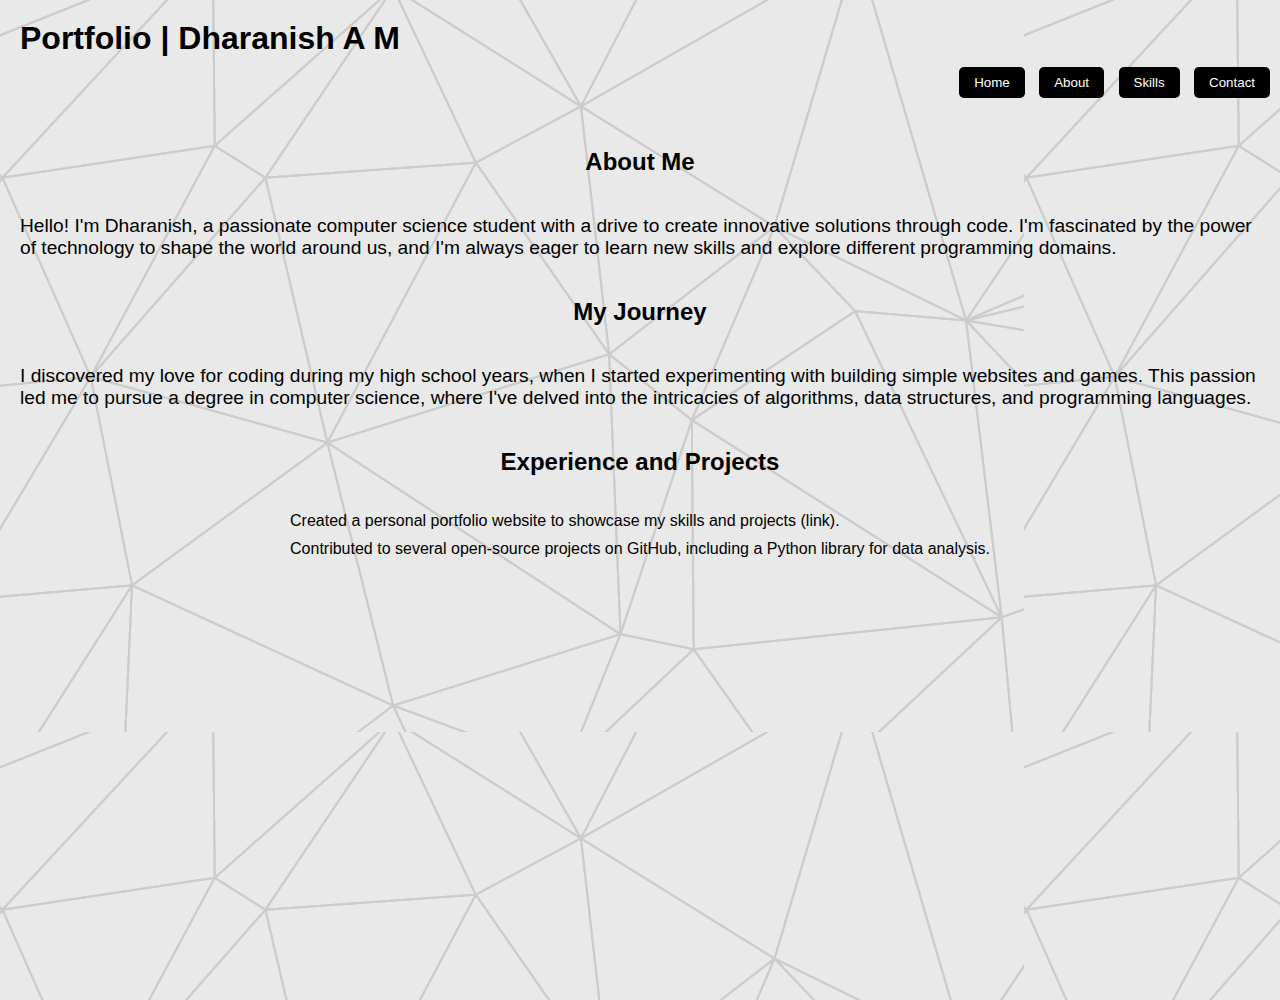
==== DHARANISH A M - PORTFOLIO/about.html @ 79ab1d55 "Add files via upload" ====
<!DOCTYPE html>
  <html lang="en">
  <head>
    <meta charset="UTF-8">
    <meta name="viewport" content="width=device-width, initial-scale=1.0">
    <link rel="stylesheet" href="about.css"> <title>About | Portfolio</title>
  </head>
  <body>
    <div id="grid1">
      <div>
        <h1 id="Portfolio"><b>Portfolio | Dharanish A M</b></h1>
      </div>
    </div>

    <div id="grid2">
      <div style="text-align: right;">
        <button onclick="openPage('index.html')" id="home">Home</button>
            <button onclick="openPage('about.html')" id="about">About</button>
            <button onclick="openPage('skills.html')" id="skills">Skills</button>
            <button onclick="openPage('contact.html')" id="contact">Contact</button>
      </div>
    </div>

    <div id="grid3">
      <h2><b>About Me</b></h2>
      <p>Hello! I'm Dharanish, a passionate computer science student with a drive to create innovative solutions through code. I'm fascinated by the power of technology to shape the world around us, and I'm always eager to learn new skills and explore different programming domains.</p>

      <h2><b>My Journey</b></h2>
      <p>I discovered my love for coding during my high school years, when I started experimenting with building simple websites and games. This passion led me to pursue a degree in computer science, where I've delved into the intricacies of algorithms, data structures, and programming languages.</p>

      <h2><b>Experience and Projects</b></h2>
      <ul>
        <li>Created a personal portfolio website to showcase my skills and projects (link).</li>
        <li>Contributed to several open-source projects on GitHub, including a Python library for data analysis.</li>
      </ul>


    </div>

    <div id="grid4">  
    </div>

    <div id="grid5">
      <div id="icons">
        <img src="" alt="" id="linkedin">
        <img src="" alt="" id="github">
        <img src="" alt="" id="telegram">
        <img src="" alt="" id="instagram">
        <img src="" alt="" id="twitter">
      </div>
    </div>

    <div id="grid6">
    </div>
    <script>
      function openPage(page) {
          window.location.href = page;
      }
  </script>
  </body>
  </html>
---- DHARANISH A M - PORTFOLIO/about.css ----
body {
  font-family: Arial, sans-serif;
  margin: 0;
  padding: 0;
  display: grid;
  grid-template-rows: auto auto 1fr auto auto;
  min-height: 100vh; 
  margin-bottom: 100px;
  background-image: url("mesh-background-portfolio-lglines.jpg");
}

#grid1 {
  display: flex;
  justify-content: space-between;
  align-items: center;
  padding-left: 20px;
  padding-top: 20px;
}

#grid1 h1 {
  margin: 0;
}

#grid2 {
  display: flex;
  justify-content: flex-end;
  align-items: center;
  padding: 10px;
}

#grid2 button {
  margin-left: 10px;
  background-color: #000;
  color: #fff;
  border: none;
  border-radius: 5px;
  padding: 8px 15px;
  transition: background-color 0.3s;
}

#grid2 button:hover {
  background-color: #333;
}

#grid2 button:active {
  background-color: #666;
}

#grid3 {
  display: flex;
  justify-content: flex-start;
  align-items: center;
  padding: 20px;
  flex-direction: column;
}

#grid3 h2,
#grid3 h3 {
  color: black; 
}

#grid3 p {
  font-size: 1.2em;
}

#grid3 ul {
  list-style-type: none;
  padding: 0;
}

#grid3 li {
  margin-bottom: 10px;
}


#grid5 {
  display: flex;
  justify-content: center;
}

#icons img {
  margin: 0 10px;
  height: 30px;
}
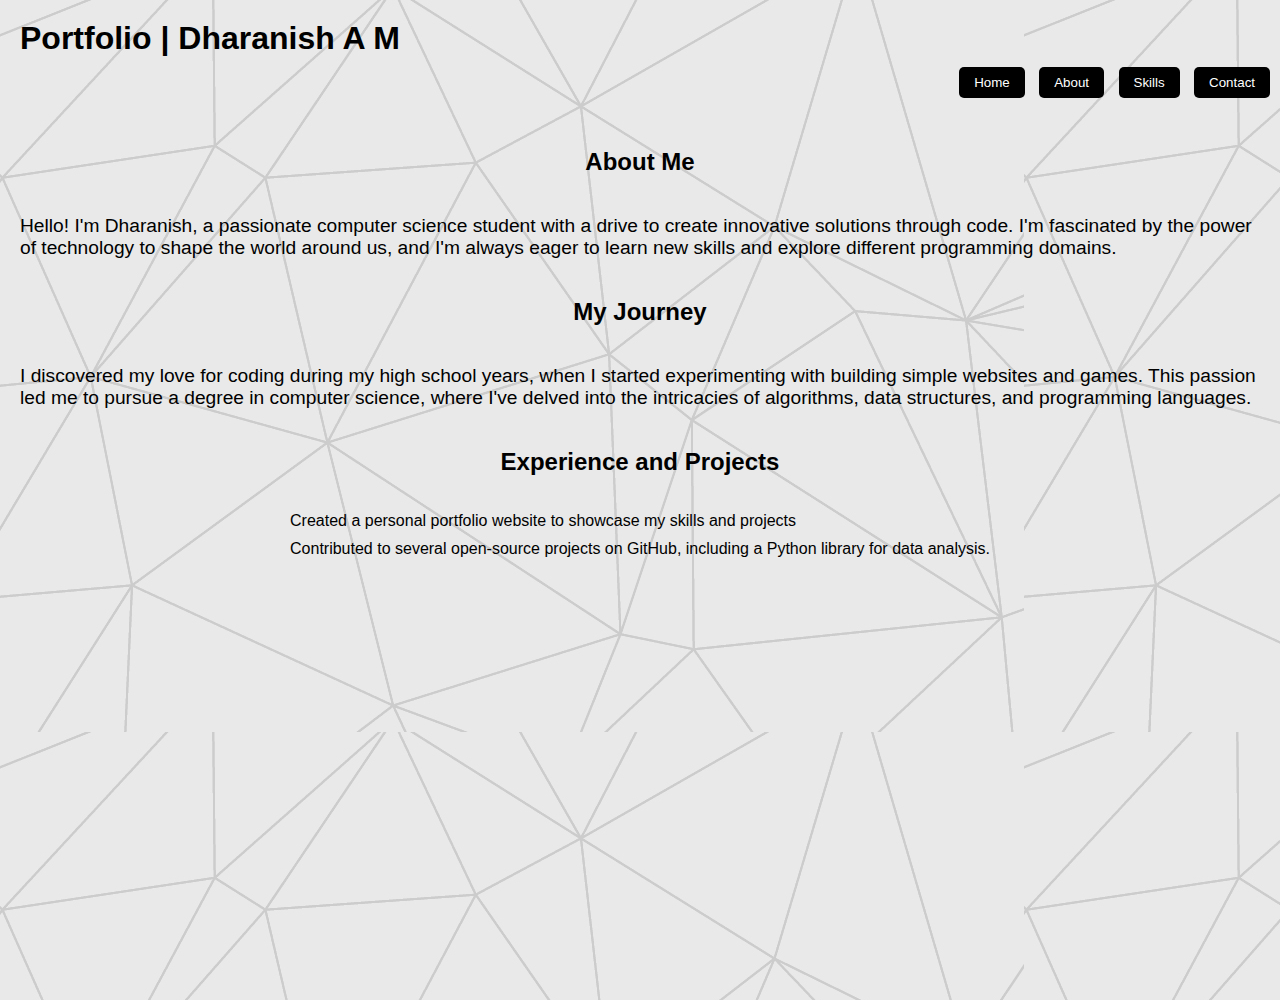
==== commit c1daf1e4: "Update about.html" ====
--- a/DHARANISH A M - PORTFOLIO/about.html
+++ b/DHARANISH A M - PORTFOLIO/about.html
@@ -30,7 +30,7 @@
 
       <h2><b>Experience and Projects</b></h2>
       <ul>
-        <li>Created a personal portfolio website to showcase my skills and projects (link).</li>
+        <li>Created a personal portfolio website to showcase my skills and projects</li>
         <li>Contributed to several open-source projects on GitHub, including a Python library for data analysis.</li>
       </ul>
 
--- a/DHARANISH A M - PORTFOLIO/about.css
+++ b/DHARANISH A M - PORTFOLIO/about.css
@@ -82,4 +82,21 @@
   margin: 0 10px;
   height: 30px;
 }
+#grid2 button {
+  margin-left: 10px;
+  background-color: #000;
+  color: #fff;
+  border: none;
+  border-radius: 5px;
+  padding: 8px 15px;
+  transition: background-color 0.3s, transform 0.3s ease-in-out;
+}
 
+#grid2 button:hover {
+  background-color: #333;
+  transform: scale(1.1);
+}
+
+#grid2 button:active {
+  background-color: #666;
+}
